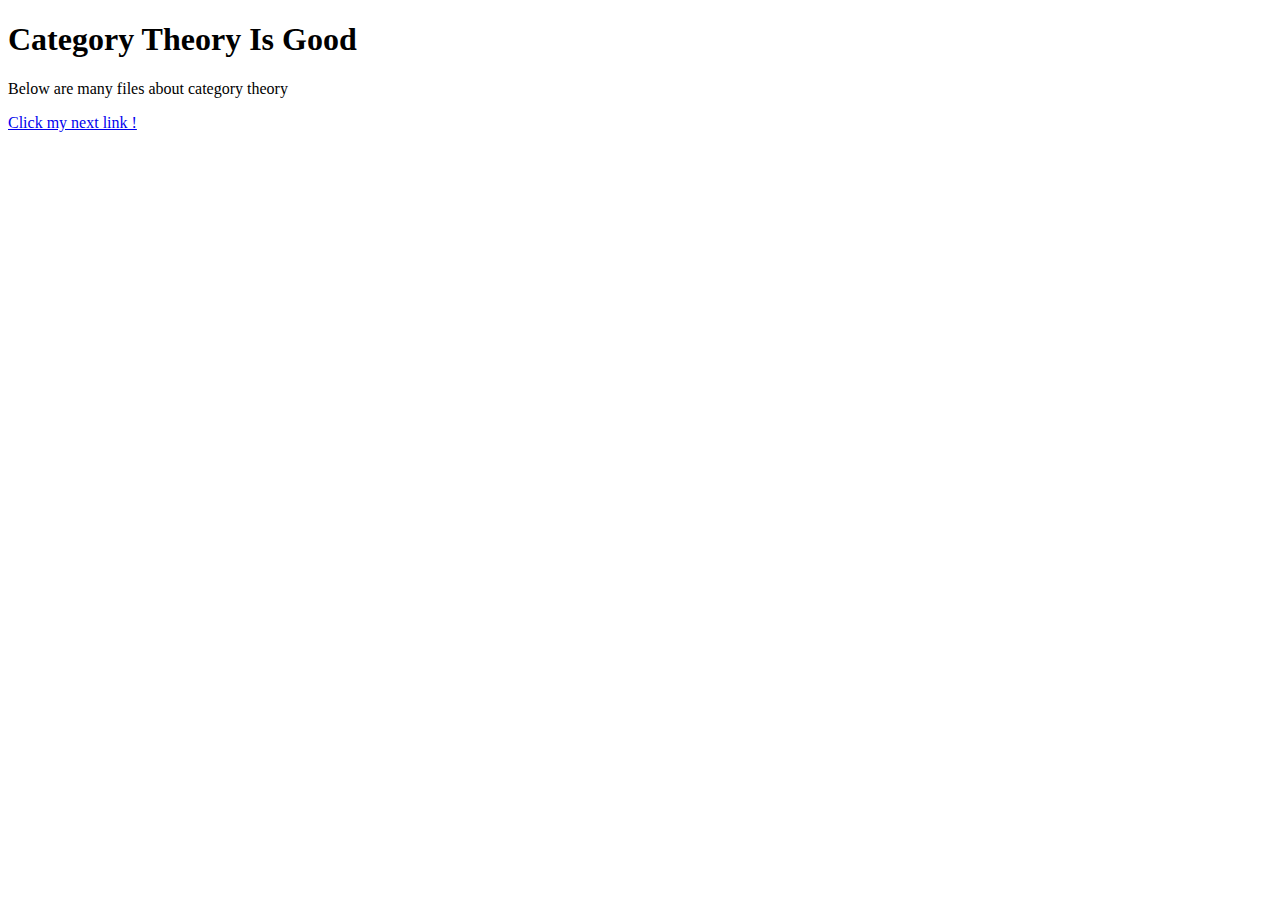
==== cat.html @ ce7d9c7f "added category theory resources" ====
<!DOCTYPE html>
<html lang="en">
<head>
    <meta charset="UTF-8">
    <meta name="viewport" content="width=device-width, initial-scale=1.0">
    <title>Document</title>
</head>
<body>
    <h1>Category Theory Is Good</h1>
    <p class="p-welcome"> Below are many files about category theory</p>
    <a href="https://drive.google.com/drive/folders/15rhW6hIQPfIfd-o-GblDwF4dcZekoTcY?usp=sharing">Click my next link !</a>
</body>
</html>
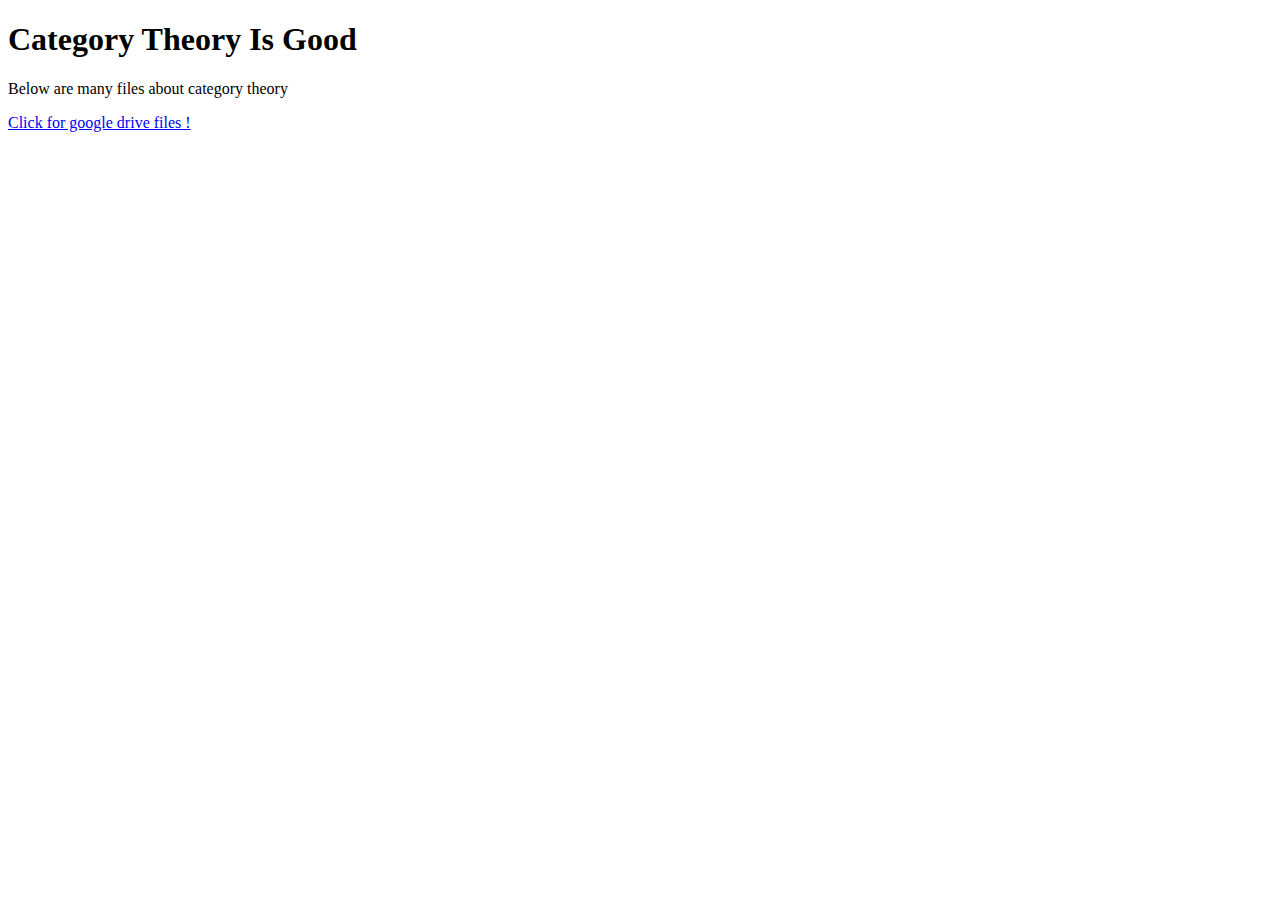
==== commit 371e614f: "learning javascript" ====
--- a/cat.html
+++ b/cat.html
@@ -8,6 +8,6 @@
 <body>
     <h1>Category Theory Is Good</h1>
     <p class="p-welcome"> Below are many files about category theory</p>
-    <a href="https://drive.google.com/drive/folders/15rhW6hIQPfIfd-o-GblDwF4dcZekoTcY?usp=sharing">Click my next link !</a>
+    <a href="https://drive.google.com/drive/folders/15rhW6hIQPfIfd-o-GblDwF4dcZekoTcY?usp=sharing">Click for google drive files !</a>
 </body>
 </html>